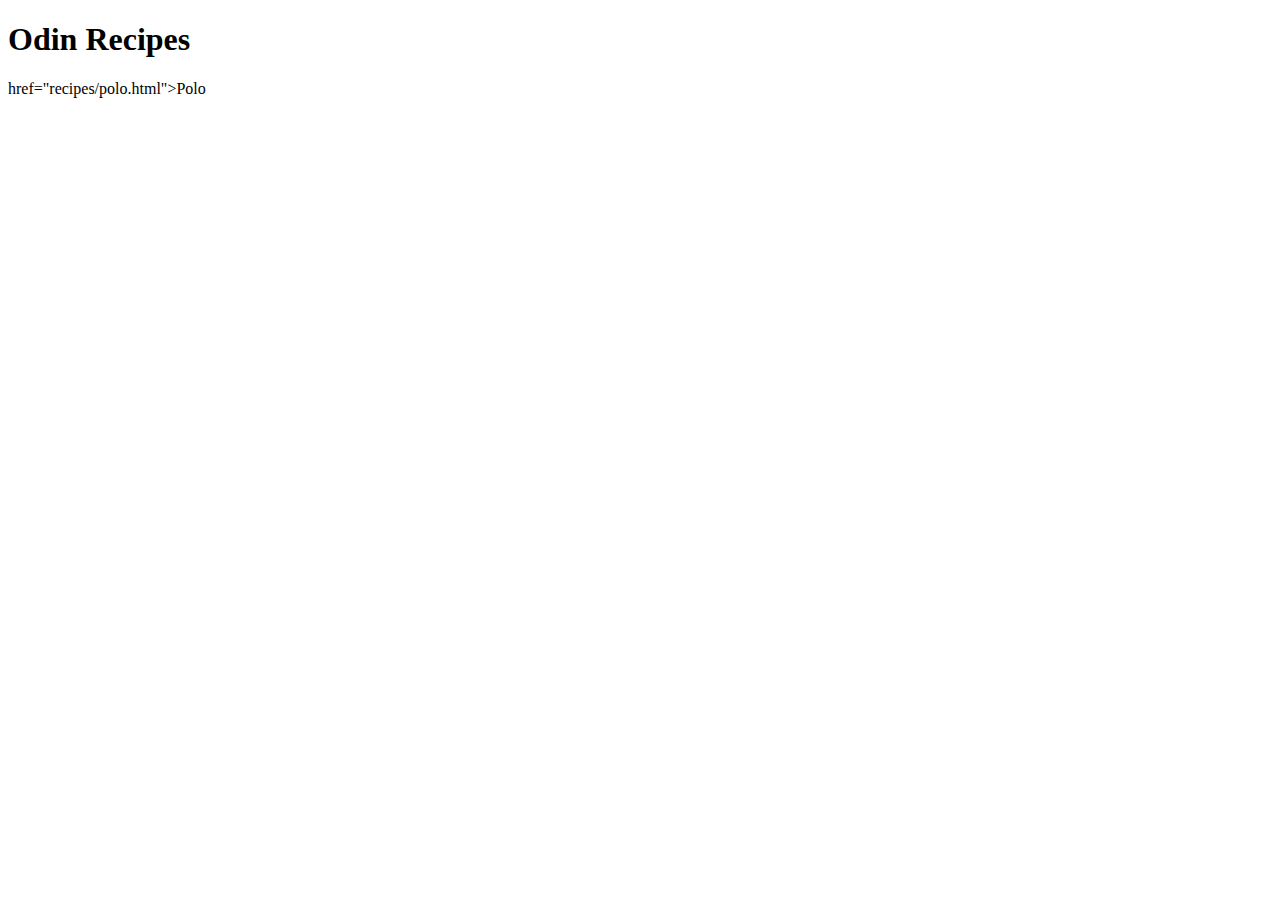
==== index.html @ e41f75b7 "Edit index.html and polo.html" ====
<!DOCTYPE html>

<html lang="en">
  <head>
    <meta charset="utf-8">
    <title>odin recipes</title>
  </head>

  <body>
    <h1>Odin Recipes</h1>
    <a> href="recipes/polo.html">Polo</a>
  </body>
</html>
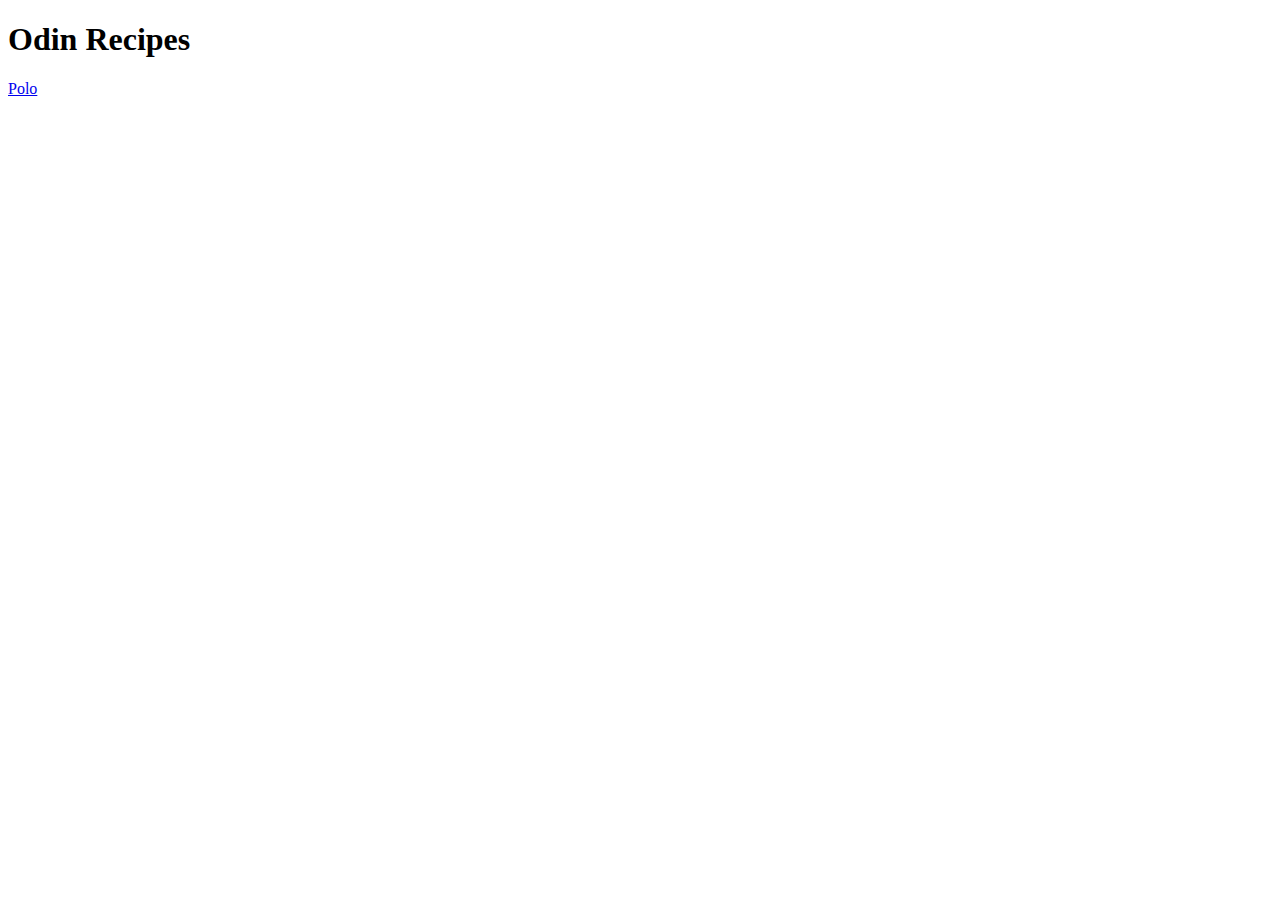
==== commit b3fc76d5: "Fix homepage" ====
--- a/index.html
+++ b/index.html
@@ -8,6 +8,6 @@
 
   <body>
     <h1>Odin Recipes</h1>
-    <a> href="recipes/polo.html">Polo</a>
+    <a href="recipes/polo.html">Polo</a>
   </body>
 </html>
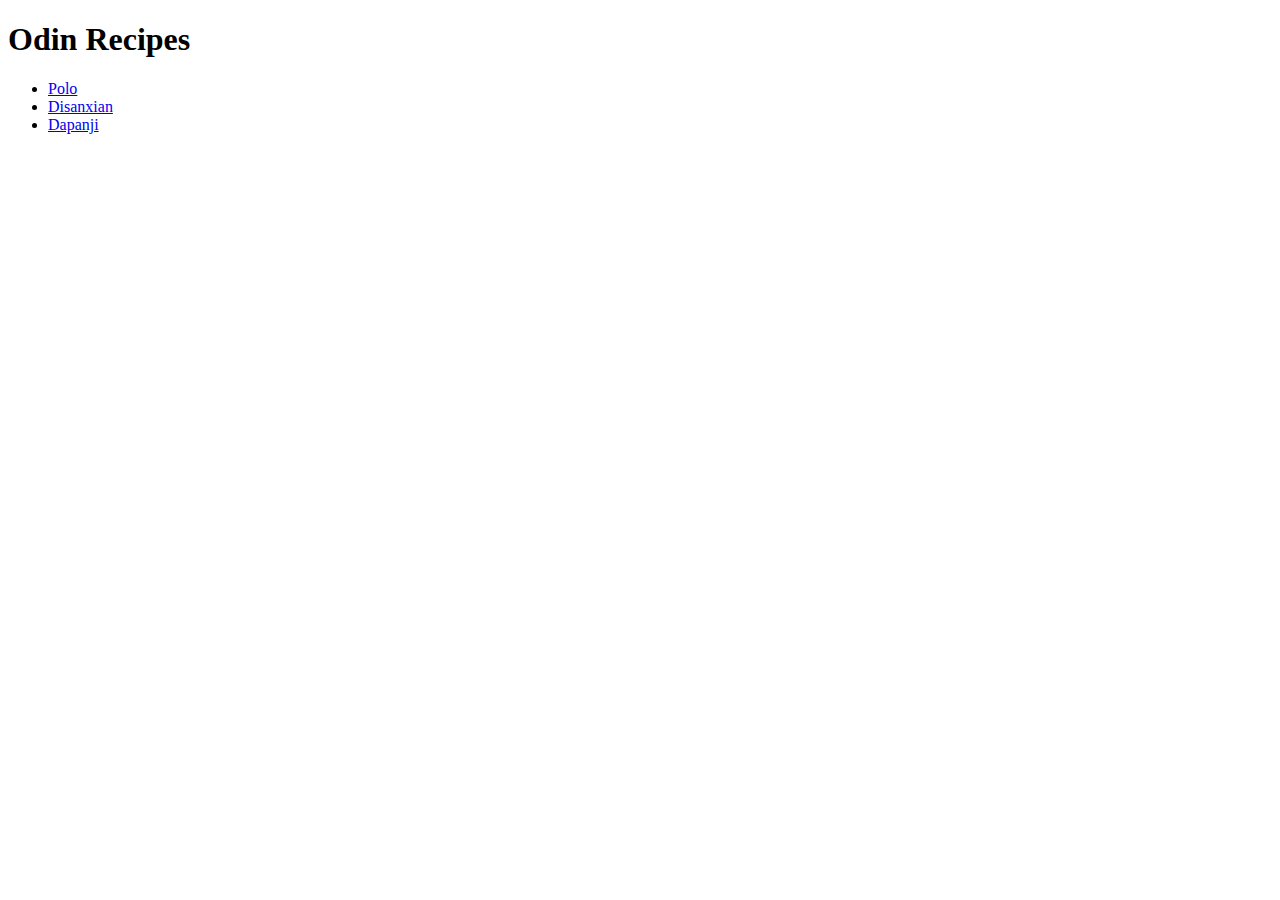
==== commit 4a4355ca: "Edit index.html" ====
--- a/index.html
+++ b/index.html
@@ -8,6 +8,10 @@
 
   <body>
     <h1>Odin Recipes</h1>
-    <a href="recipes/polo.html">Polo</a>
+    <ul>
+     <li> <a href="recipes/polo.html">Polo</a></li>
+     <li> <a href="recipes/disanxian.html">Disanxian</a></li>
+     <li> <a href="recipes/dapanji.html">Dapanji</a></li>
+    </ul>
   </body>
 </html>
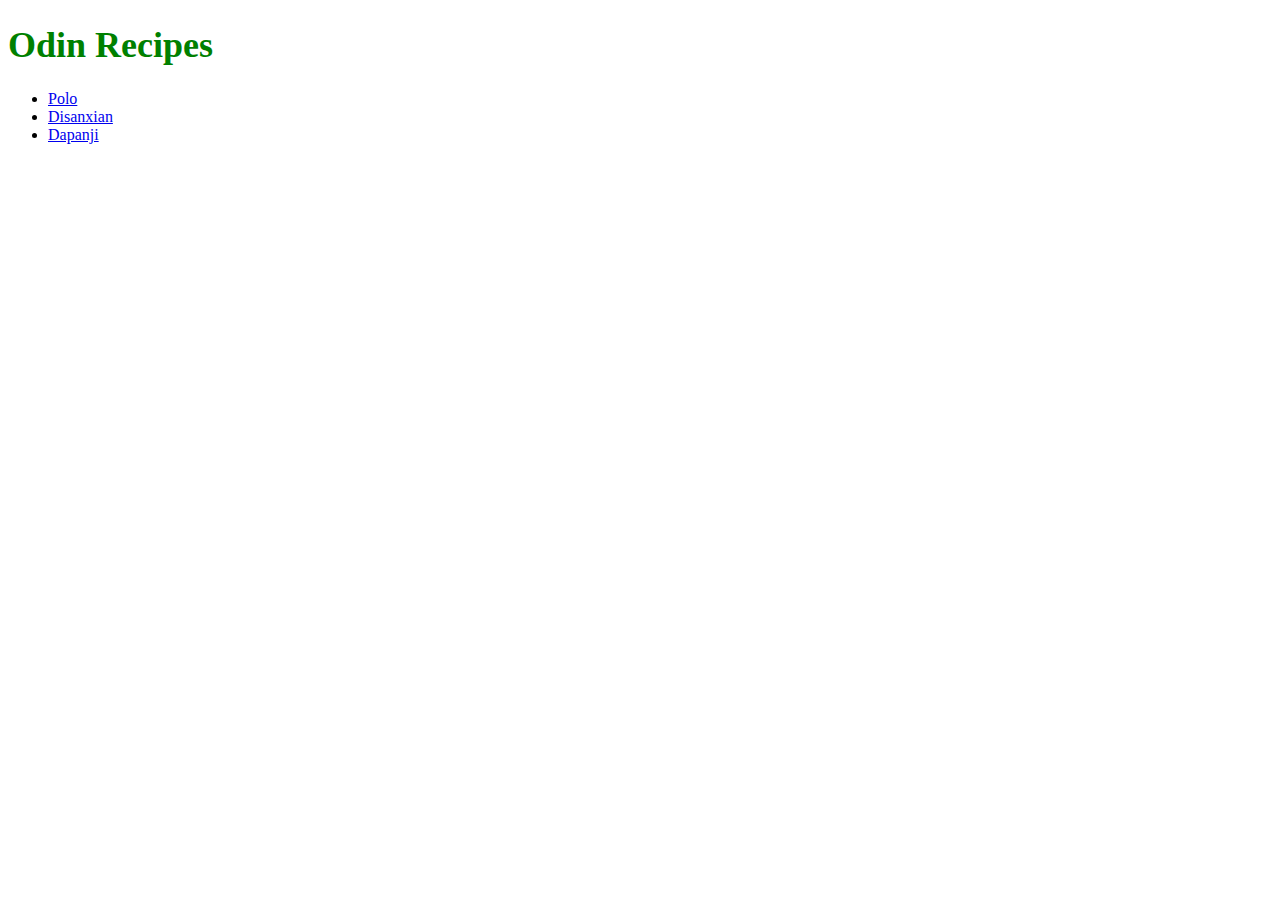
==== commit 25ad1cc7: "Edit index.html style.css" ====
--- a/index.html
+++ b/index.html
@@ -3,11 +3,14 @@
 <html lang="en">
   <head>
     <meta charset="utf-8">
+    <meta http-equiv="X-UA-Compatible" content="IE=edge">
+    <meta name="viewport" content="width=device-width, initial-scale=1.0">
     <title>odin recipes</title>
+    <link rel="stylesheet" href="style.css">
   </head>
 
   <body>
-    <h1>Odin Recipes</h1>
+    <h1 class="head1">Odin Recipes</h1>
     <ul>
      <li> <a href="recipes/polo.html">Polo</a></li>
      <li> <a href="recipes/disanxian.html">Disanxian</a></li>
--- a/style.css
+++ b/style.css
@@ -0,0 +1,5 @@
+.head1 {
+  font-size: 36px;
+  color: green; 
+  font-weight: 800;
+}
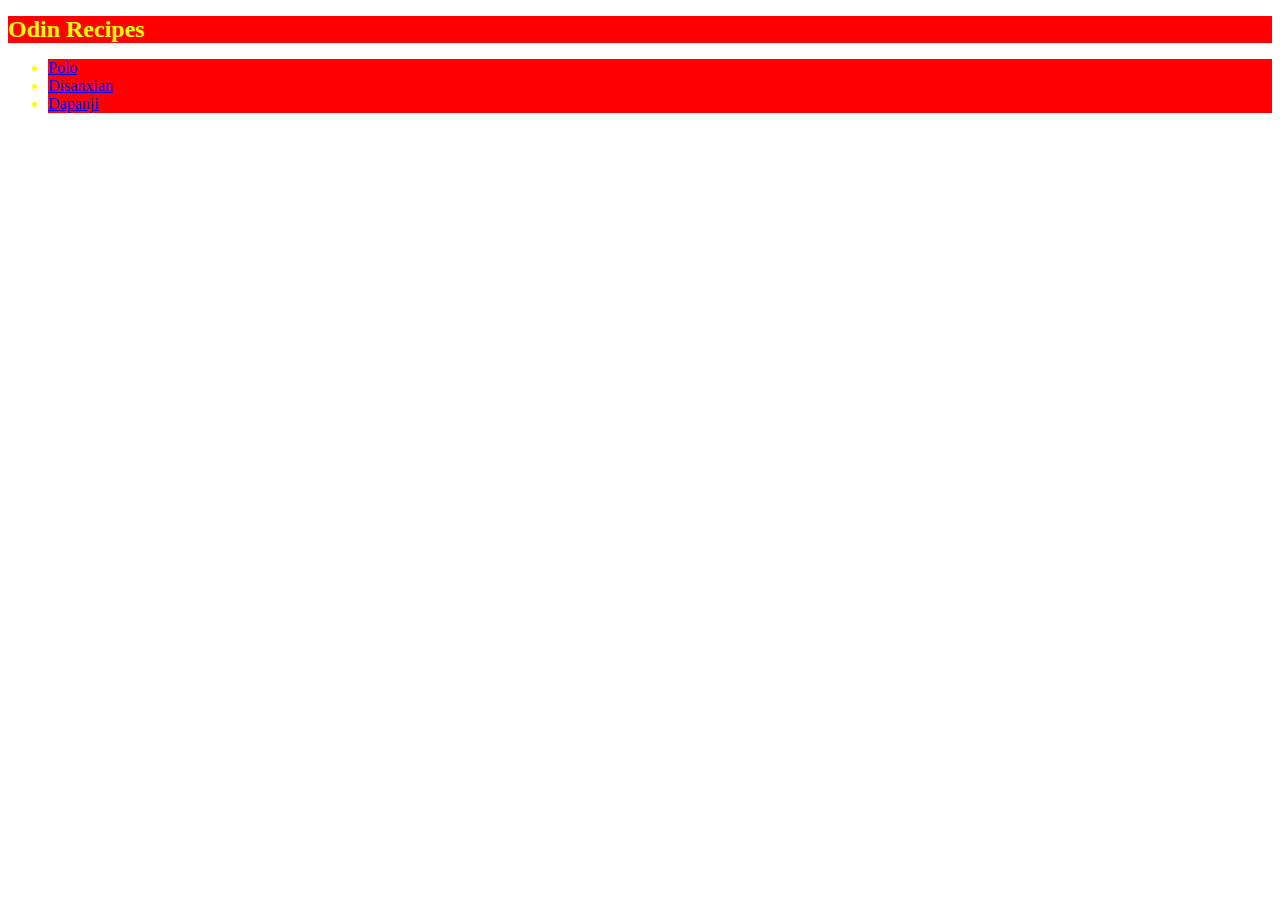
==== commit 297bba90: "Edit style.css index.html" ====
--- a/index.html
+++ b/index.html
@@ -12,9 +12,9 @@
   <body>
     <h1 class="head1">Odin Recipes</h1>
     <ul>
-     <li> <a href="recipes/polo.html">Polo</a></li>
-     <li> <a href="recipes/disanxian.html">Disanxian</a></li>
-     <li> <a href="recipes/dapanji.html">Dapanji</a></li>
+     <li class="li1"> <a href="recipes/polo.html">Polo</a></li>
+     <li class="li1"> <a href="recipes/disanxian.html">Disanxian</a></li>
+     <li class="li1"> <a href="recipes/dapanji.html">Dapanji</a></li>
     </ul>
   </body>
 </html>
--- a/style.css
+++ b/style.css
@@ -1,5 +1,11 @@
 .head1 {
-  font-size: 36px;
-  color: green; 
+  font-size: 24px;
+  color: yellow;
+  background: red; 
   font-weight: 800;
 }
+
+.li1 {
+  color: yellow;
+  background: red;
+}
